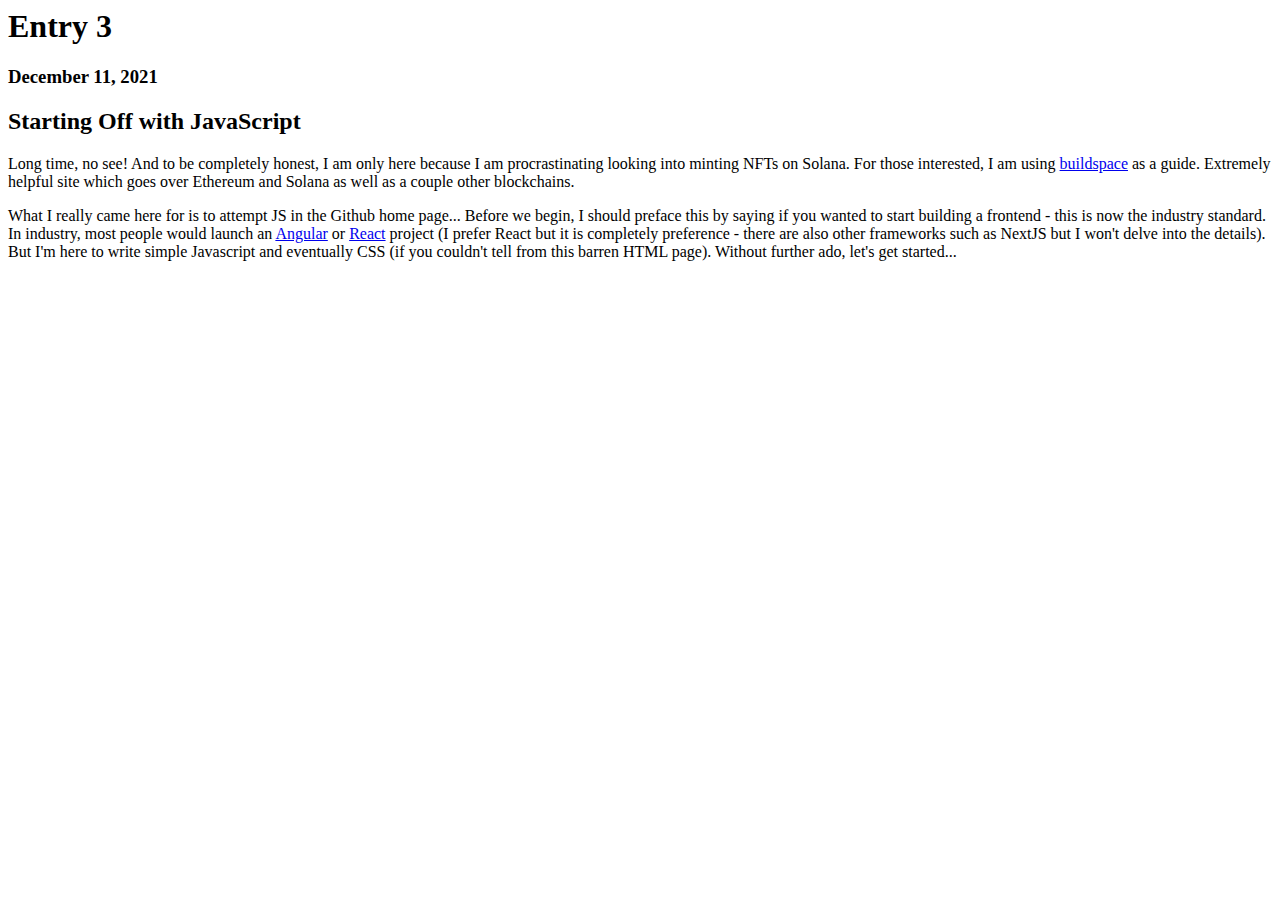
==== entries/entry_003.html @ 9461a8ea "entry 003 WIP" ====
<html>
    <header>
        <title>Entry 3</title>
    </header>

    <body>
        <h1>Entry 3</h1>
        <h3>December 11, 2021</h3>

        <h2>Starting Off with JavaScript</h2>

        <p>
            Long time, no see! And to be completely honest, I am only here because I am procrastinating looking into minting NFTs on Solana.
            For those interested, I am using <a href="https://app.buildspace.so/home">buildspace</a> as a guide.
            Extremely helpful site which goes over Ethereum and Solana as well as a couple other blockchains.
        </p>

        <p>
            What I really came here for is to attempt JS in the Github home page...
            Before we begin, I should preface this by saying if you wanted to start building a frontend - this is now the industry standard.
            In industry, most people would launch an <a href="https://angularjs.org/">Angular</a> or <a href="https://reactjs.org/">React</a> project 
            (I prefer React but it is completely preference - there are also other frameworks such as NextJS but I won't delve into the details).
            But I'm here to write simple Javascript and eventually CSS (if you couldn't tell from this barren HTML page).
            Without further ado, let's get started...
        </p>

        <script type="text/javascript">
            alert("This alert box was called with the onload event");
        </script>
    </body>

</html>
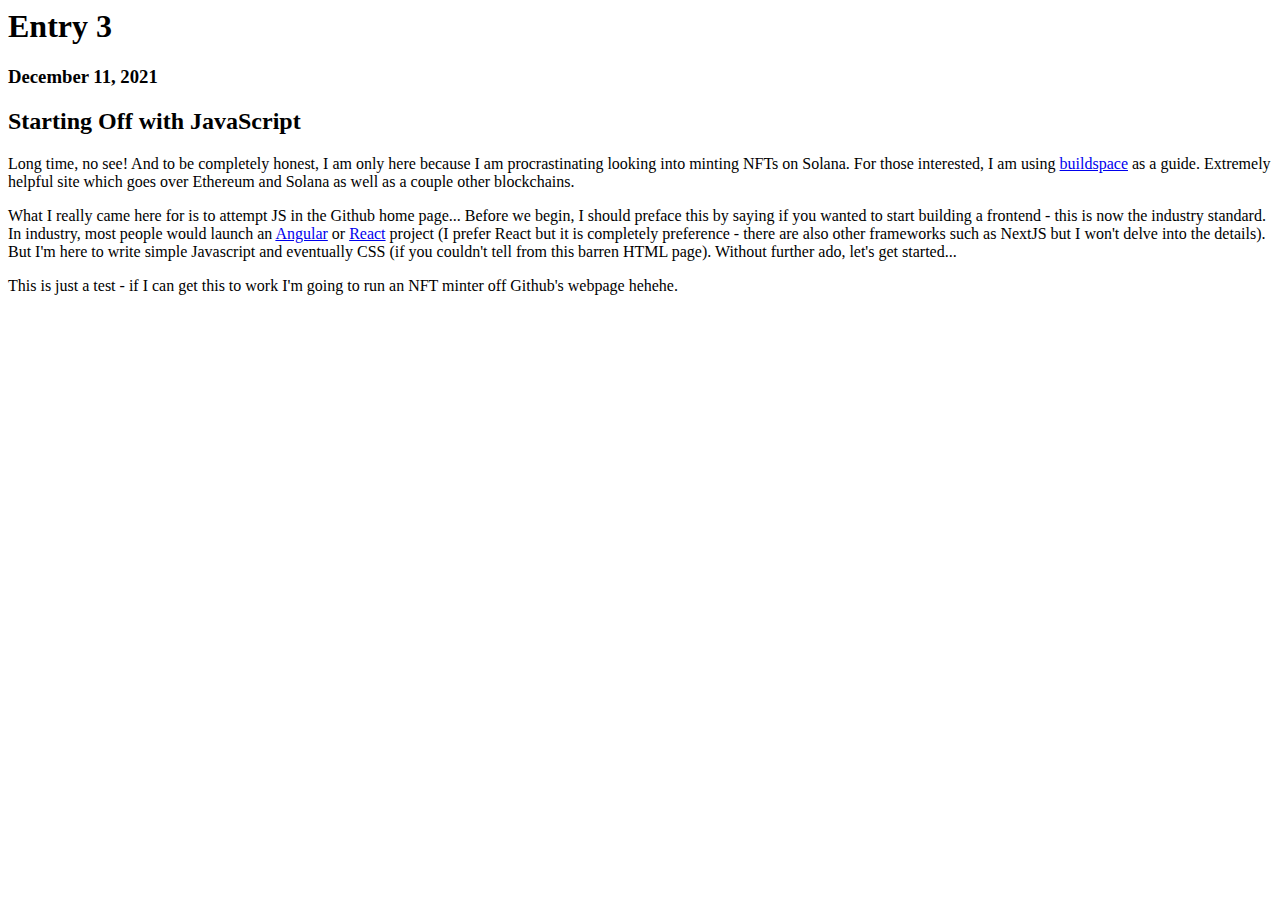
==== commit 0658b13d: "entry 003" ====
--- a/entries/entry_003.html
+++ b/entries/entry_003.html
@@ -27,6 +27,10 @@
         <script type="text/javascript">
             alert("This alert box was called with the onload event");
         </script>
+
+        <p>
+            This is just a test - if I can get this to work I'm going to run an NFT minter off Github's webpage hehehe.
+        </p>
     </body>
 
 </html>
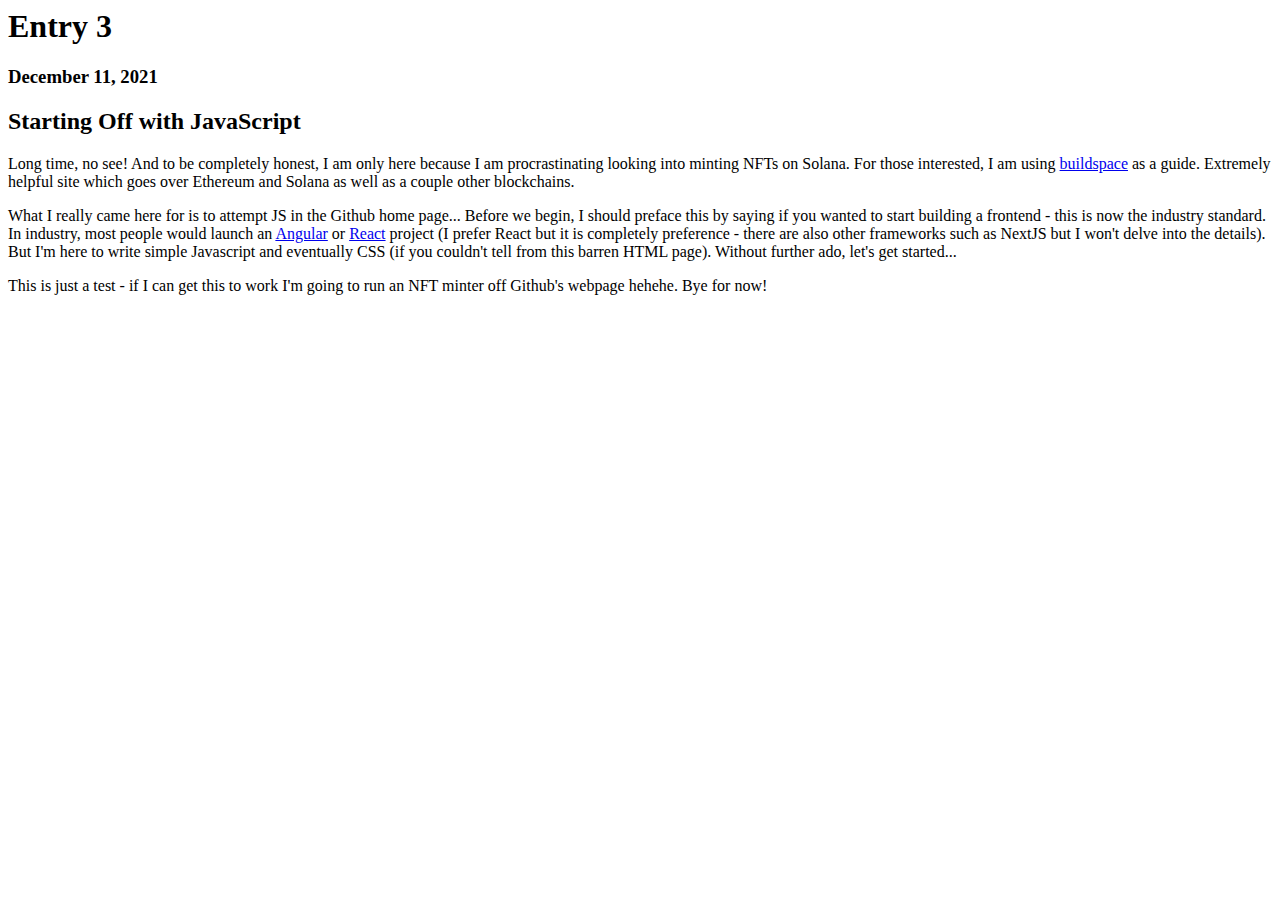
==== commit 33e60db1: "entry 003 done" ====
--- a/entries/entry_003.html
+++ b/entries/entry_003.html
@@ -29,7 +29,7 @@
         </script>
 
         <p>
-            This is just a test - if I can get this to work I'm going to run an NFT minter off Github's webpage hehehe.
+            This is just a test - if I can get this to work I'm going to run an NFT minter off Github's webpage hehehe. Bye for now!
         </p>
     </body>
 
